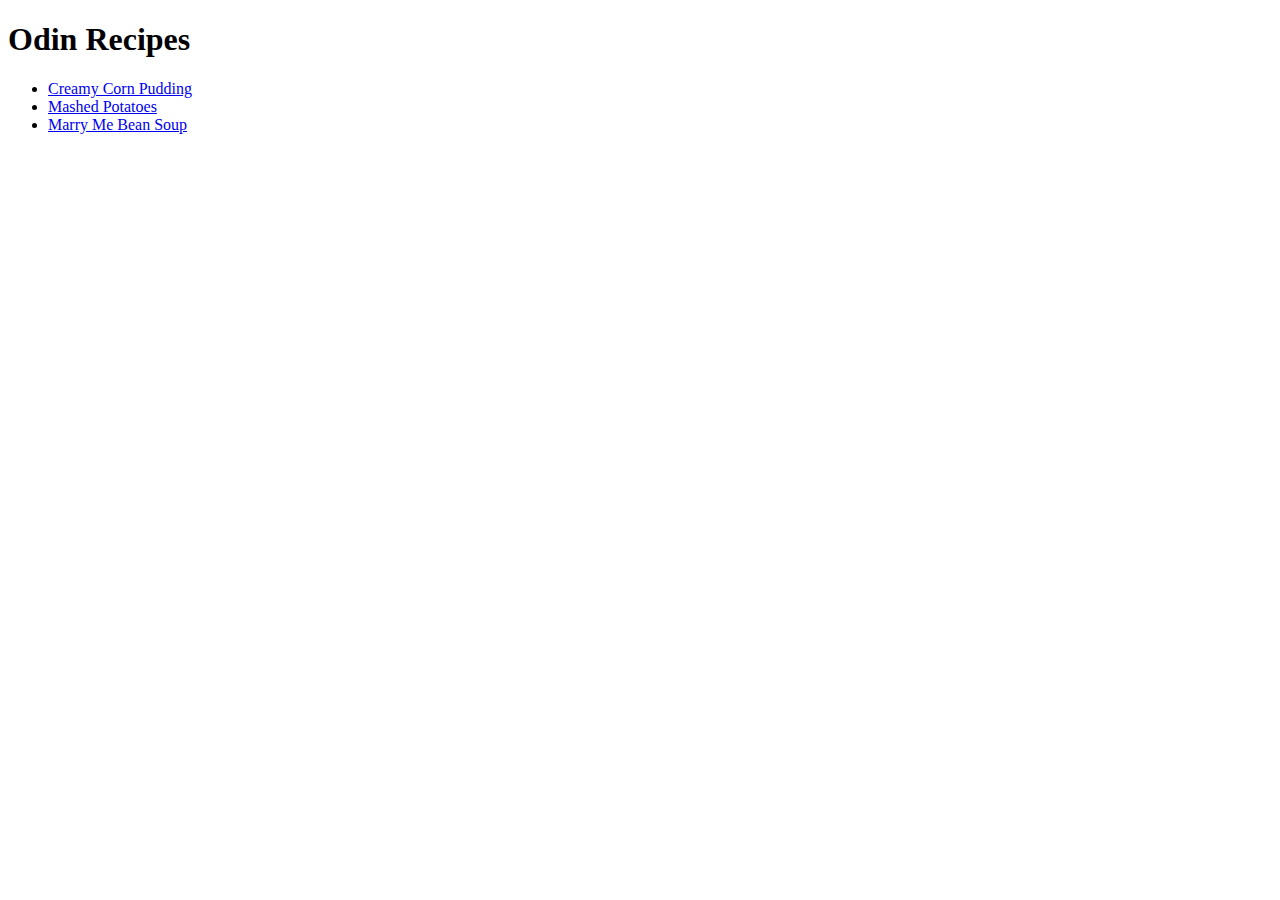
==== index.html @ 685e13b2 "Add 3 ingredients page, a simple edit of the main page" ====
<!DOCTYPE html>
<html lang="en">

<head>
    <meta charset="UTF-8">
    <meta name="viewport" content="width=device-width, initial-scale=1.0">
    <title>Recipes</title>
</head>

<body>
    <h1>Odin Recipes</h1>

    <ul>
        <li><a href="recipes/cornpudding.html" target="_blank" ref="noreferrer noopener">Creamy Corn Pudding</a></li>
        <li><a href="recipes/mashedpotatoes.html" target="_blank" ref="noreferrer noopener">Mashed Potatoes</a></li>
        <li><a href="recipes/beansoup.html" target="_blank" ref="noreferrer noopener">Marry Me Bean Soup</a></li>
    </ul>
</body>

</html>
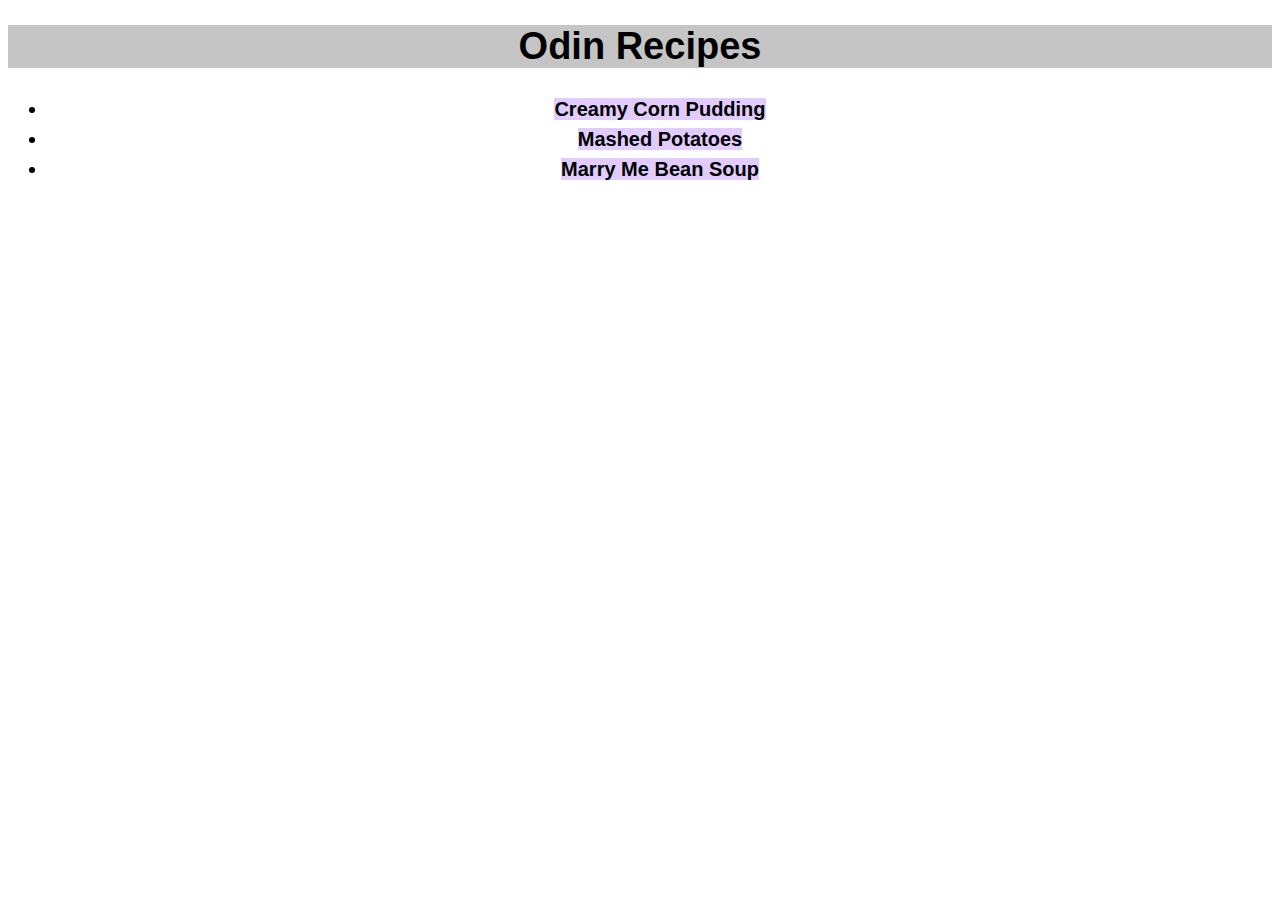
==== commit 9f9bf64a: "Add css styling" ====
--- a/index.html
+++ b/index.html
@@ -2,19 +2,19 @@
 <html lang="en">
 
 <head>
-    <meta charset="UTF-8">
-    <meta name="viewport" content="width=device-width, initial-scale=1.0">
-    <title>Recipes</title>
+  <meta charset="UTF-8">
+  <meta name="viewport" content="width=device-width, initial-scale=1.0">
+  <link rel="stylesheet" href="style.css">
+  <title>Recipes</title>
 </head>
 
 <body>
-    <h1>Odin Recipes</h1>
-
-    <ul>
-        <li><a href="recipes/cornpudding.html" target="_blank" ref="noreferrer noopener">Creamy Corn Pudding</a></li>
-        <li><a href="recipes/mashedpotatoes.html" target="_blank" ref="noreferrer noopener">Mashed Potatoes</a></li>
-        <li><a href="recipes/beansoup.html" target="_blank" ref="noreferrer noopener">Marry Me Bean Soup</a></li>
-    </ul>
+  <h1>Odin Recipes</h1>
+  <ul class="recipes-list">
+    <li><a href="recipes/cornpudding.html" ref="noreferrer noopener">Creamy Corn Pudding</a></li>
+    <li><a href="recipes/mashedpotatoes.html" ref="noreferrer noopener">Mashed Potatoes</a></li>
+    <li><a href="recipes/beansoup.html" ref="noreferrer noopener">Marry Me Bean Soup</a></li>
+  </ul>
 </body>
 
 </html>--- a/style.css
+++ b/style.css
@@ -0,0 +1,31 @@
+body {
+  font-family: 'Trebuchet MS', 'Lucida Sans Unicode', 'Lucida Grande', 'Lucida Sans', Arial, sans-serif;
+}
+
+h1 {
+  font-size: 38px;
+  background-color: rgba(111, 111, 111, 0.4);
+  text-align: center;
+}
+
+h2 {
+  background-color: rgba(111, 0, 255, 0.1);
+  font-size: 26px;
+}
+
+.recipes-list {
+  text-align: center;
+  line-height: 30px;
+  font-size: 20px;
+}
+
+a:hover {
+  color: cadetblue;
+}
+
+a {
+  color: black;
+  text-decoration: none;
+  font-weight: 700;
+  background-color: rgba(111, 0, 255, 0.2);
+}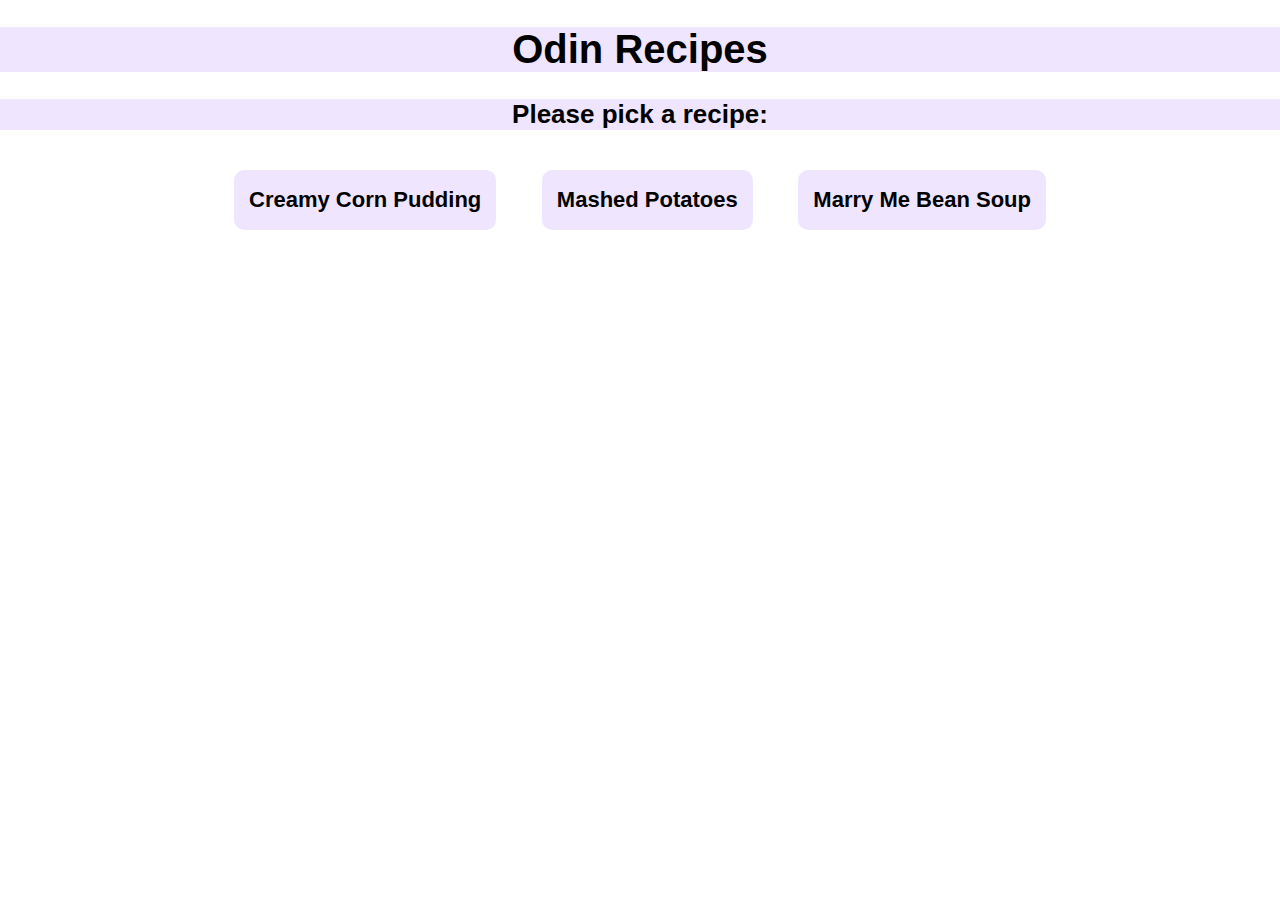
==== commit aa62eb38: "apply more complex CSS styling" ====
--- a/index.html
+++ b/index.html
@@ -10,6 +10,7 @@
 
 <body>
   <h1>Odin Recipes</h1>
+  <h2>Please pick a recipe:</h2>
   <ul class="recipes-list">
     <li><a href="recipes/cornpudding.html" ref="noreferrer noopener">Creamy Corn Pudding</a></li>
     <li><a href="recipes/mashedpotatoes.html" ref="noreferrer noopener">Mashed Potatoes</a></li>
--- a/style.css
+++ b/style.css
@@ -1,16 +1,18 @@
 body {
   font-family: 'Trebuchet MS', 'Lucida Sans Unicode', 'Lucida Grande', 'Lucida Sans', Arial, sans-serif;
+  margin: 0 0 25px;
 }
 
 h1 {
-  font-size: 38px;
-  background-color: rgba(111, 111, 111, 0.4);
+  font-size: 40px;
+  background-color: rgba(111, 0, 255, 0.1);
   text-align: center;
 }
 
 h2 {
   background-color: rgba(111, 0, 255, 0.1);
   font-size: 26px;
+  text-align: center;
 }
 
 .recipes-list {
@@ -27,5 +29,38 @@
   color: black;
   text-decoration: none;
   font-weight: 700;
-  background-color: rgba(111, 0, 255, 0.2);
+  background-color: rgba(111, 0, 255, 0.1);
+}
+
+img {
+  border: 10px solid rgba(111, 0, 255, 0.1);
+  border-radius: 10px;
+  display: block;
+  margin: 0 auto;
+}
+
+.return-link{
+  text-align: center;
+}
+
+.return-link a, .recipes-list a{
+  display: inline-block;
+  font-size: 18px;
+  padding: 15px;
+  border-radius: 10px;
+}
+
+.recipes-list{
+  margin-top: 40px;
+  padding: 0;
+}
+
+.recipes-list li{
+  display: inline-block;
+  margin: 0 20px;
+  max-width: 300px;
+}
+
+.recipes-list a{
+  font-size: 22px;
 }